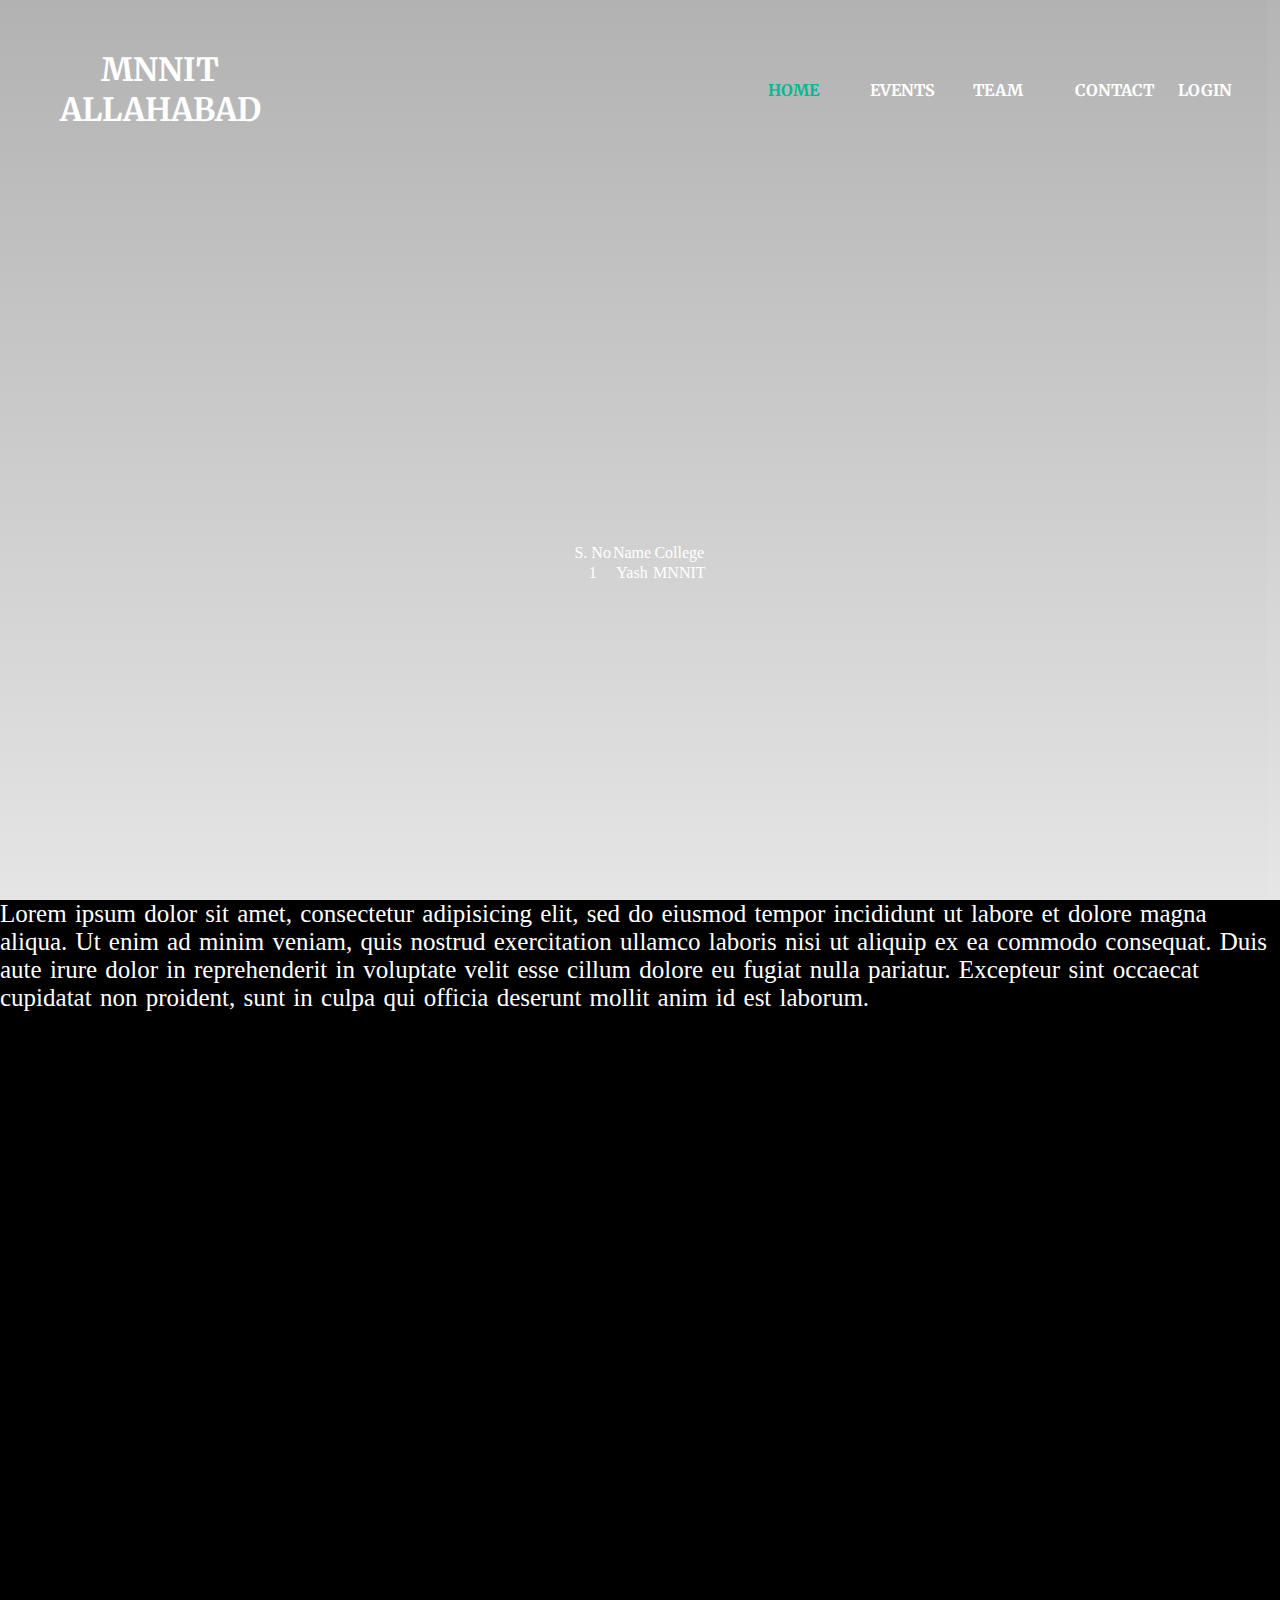
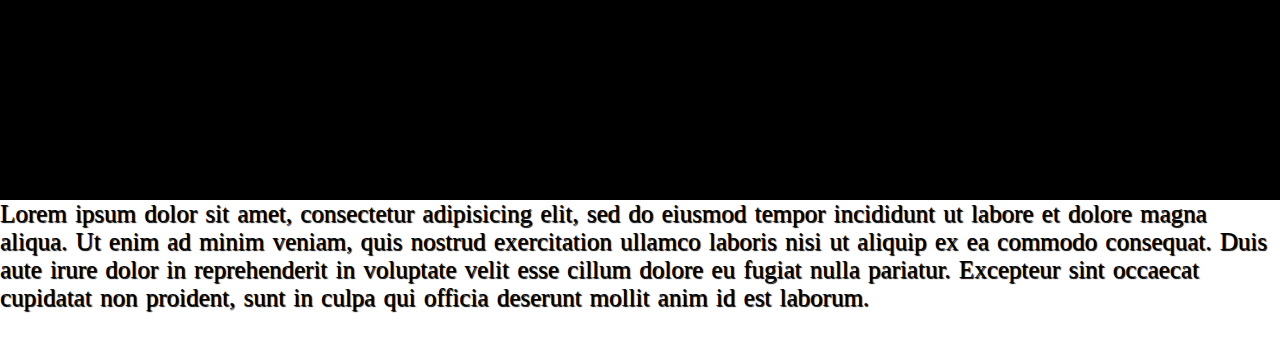
==== campus.html @ 3068a61d "campusambassador page added (basic)" ====
<!DOCTYPE html>
<html lang="en" dir="ltr">
  <head>
    <meta charset="utf-8">
    <meta name="viewport" content="width=device-width,initial-scale=1.0">
    <link rel="stylesheet" href="css/style.css">
    <link rel="stylesheet" href="css/homepage.css">
    <link rel="stylesheet" href="https://cdnjs.cloudflare.com/ajax/libs/animate.css/4.1.1/animate.min.css"/>
    <link href="https://fonts.googleapis.com/css2?family=Merriweather:wght@700&display=swap" rel="stylesheet">
    <link href="https://fonts.googleapis.com/css2?family=Sansita+Swashed:wght@600&display=swap" rel="stylesheet">
    <link rel="stylesheet" href="https://cdnjs.cloudflare.com/ajax/libs/font-awesome/4.7.0/css/font-awesome.min.css">
  <title></title>
  </head>
  <body>
    <div id="progressbar"></div>
    <div id="scrollPath"></div>
    <header>
      <div class="home">
        <nav>
        <div class="logo"><h1 class='animate__animated animate__heartBeat'>MNNIT Allahabad</h1></div>
        <div class="menu">
            <a href="homepage.html">Home</a>
            <a href="events.html">Events</a>
            <a href="#">Team</a>
            <a href="contactus.html">Contact</a>
            <a href="login.html">Login</a>
        </div>
        </nav>
        <main>
          <section>
            <table>
              <thead>
                <tr>
                  <td>S. No</td>
                  <td>Name</td>
                  <td>College</td>
                </tr>
              </thead>
              <tbody>
                <tr>
                  <td>1</td>
                  <td>Yash</td>
                  <td>MNNIT</td>
                </tr>
              </tbody>
            </table>
          </section>
        </main>
      </div>
    </header>

    <section>
      <div class="part2">
        <p>Lorem ipsum dolor sit amet, consectetur adipisicing elit, sed do eiusmod tempor incididunt ut labore et dolore magna aliqua. Ut enim ad minim veniam, quis nostrud exercitation ullamco laboris nisi ut aliquip ex ea commodo consequat. Duis aute irure dolor in reprehenderit in voluptate velit esse cillum dolore eu fugiat nulla pariatur. Excepteur sint occaecat cupidatat non proident, sunt in culpa qui officia deserunt mollit anim id est laborum.</p>
      </div>
    </section>
    <section>
      <div class="part3">
        <p>Lorem ipsum dolor sit amet, consectetur adipisicing elit, sed do eiusmod tempor incididunt ut labore et dolore magna aliqua. Ut enim ad minim veniam, quis nostrud exercitation ullamco laboris nisi ut aliquip ex ea commodo consequat. Duis aute irure dolor in reprehenderit in voluptate velit esse cillum dolore eu fugiat nulla pariatur. Excepteur sint occaecat cupidatat non proident, sunt in culpa qui officia deserunt mollit anim id est laborum.</p>
      </div>
    </section>
  </body>
  <script type="text/javascript" src="js/index.js"></script>
</html>
---- css/style.css ----
*{
  margin: 0;
  padding: 0;
  box-sizing: border-box;
}

nav{
  width: 100%;
  height:20vh;
  color: white;
  display: flex;
  justify-content: space-between;
  align-items: center;
  text-transform: uppercase;
  font-family: 'Merriweather', serif;
  font-weight: 800;
}

nav .logo{
  width: 25%;
  text-align: center;
}

nav .menu{
  width: 40%;
  display: flex;
  justify-content: space-around;
}

nav .menu a{
  width: 25%;
  text-decoration: none;
  color: white;
  font-weight: bold;
}

::-webkit-scrollbar{
  width:0;
}

#scrollPath{
  position: fixed;
  top:0;
  right:0;
  width: 1%;;
  height: 100%;
  background: rgba(255,255,255,0.05);
  padding: 0;
  margin: 0;
}

#progressbar{
  position: fixed;
  top:0;
  right:0;
  width: 1%;
  background: linear-gradient(to top, #008aff,#00ffe7);
  animation: animate 5s linear infinite;
  padding: 0;
  margin: 0;
}

@keyframes animate{
  0%,100%{
    filter: hue-rotate(0deg);
  }
  50%{
    filter: hue-rotate(360deg);
  }
}

#progressbar:before{
  content: '';
  position: absolute;
  top: 0;
  left: 0;
  width: 100%;
  height: 100%;
  background: linear-gradient(to top, #008aff,#00ffe7);
  filter: blur(10px);
}

#progressbar:after{
  content: '';
  position: absolute;
  top: 0;
  left: 0;
  width: 100%;
  height: 100%;
  background: linear-gradient(to top, #008aff,#00ffe7);
  filter: blur(30px);
}

.spinner{
    width: 80px;
    height: 80px;

    border: 2px solid #f3f3f3;
    border-top:3px solid #f25a41;
    border-radius: 100%;

    position: absolute;
    top:0;
    bottom:0;
    left:0;
    right: 0;
    margin: auto;

    animation: spin 1s infinite linear;
}

@keyframes spin {
    from{
        transform: rotate(0deg);
    }to{
        transform: rotate(360deg);
    }
}

#overlay{
  height:100%;
  width:100%;
  background:rgba(0, 0, 0, 1);
  position:fixed;
  left:0;
  top:0;
 }


@media screen and (max-width: 756px){
  .btnone{
    visibility: hidden;
  }
  .btntwo{
    visibility: hidden;
  }
  section h1{
    font-size:10vw
  }
  .menu{
    visibility: hidden;
  }
}

@media screen and (min-width: 756px) {
  .phone{
    visibility: hidden;
  }
}
---- css/homepage.css ----
header .home{
  background-image: linear-gradient(rgba(0, 0, 0, 0.3),rgba(0, 0, 0, 0.1)), url(../assets/background.jpg);
  height: 100vh;
  width: 100%;
  background-size: cover;
  background-repeat: no-repeat;
}

nav .menu a:first-child{
  color: #00b894;
}

main{
  width: 100%;
  height:85vh;
  display: flex;
  justify-content: center;
  align-items: center;
  text-align: center;
  color: white;
}


section h3{
  font-size: 35px;
  font-family: 'Merriweather', serif;
  font-weight: 400;
  letter-spacing: 3px;
  text-shadow: 1px 1px 2px black;
}

section h1{
  margin: 30px 0 20px 0;
  font-family: 'Sansita Swashed', cursive;
  font-size: 55px;
  font-weight: 850;
  text-shadow: 2px 1px 5px black;
  text-transform: uppercase;
}

section p{
  font-size: 25px;
  word-spacing: 2px;
  margin-bottom: 25px;
  text-shadow: 1px 1px 1px black;
}

section a{
  padding: 12px 30px;
  border-radius: 4px;
  outline: none;
  text-transform: uppercase;
  font-size: 13px;
  font-weight: 500;
  text-decoration: none;
  letter-spacing: 1px;
  color: white;
  transition: all 0.5s ease;
}

section .btnone{
  background: #00b894;
  color: white;
}

section .btnone:hover{
  background: white;
  color: black;
}

section .btntwo{
  background: white;
  color: black;
}

section .btntwo:hover{
  background: #00b894;
  color:white;
}

.change_content:after{
  content: '';
  animation: changetext 8s infinite linear;
  color: #00b894;
}

@keyframes changetext{
  0%{content:"Events";}
  20%{content:"Euphoria";}
  40%{content:"Pronites";}
  60%{content:"Speeches";}
  80%{content:"Dramatics";}
  100%{content:"Dramatics";}
}

#timer{
  padding: 12px 30px;
  border-radius: 4px;
  outline: none;
  text-transform: uppercase;
  font-size: 50px;
  font-weight: 500;
  letter-spacing: 1px;
  transition: all 0.5s ease;
  color: white;
}

section .part2{
  background: black;
  height: 100vh;
  width: 100%;
  color: white;
  background-size: cover;
  background-repeat: no-repeat;
}
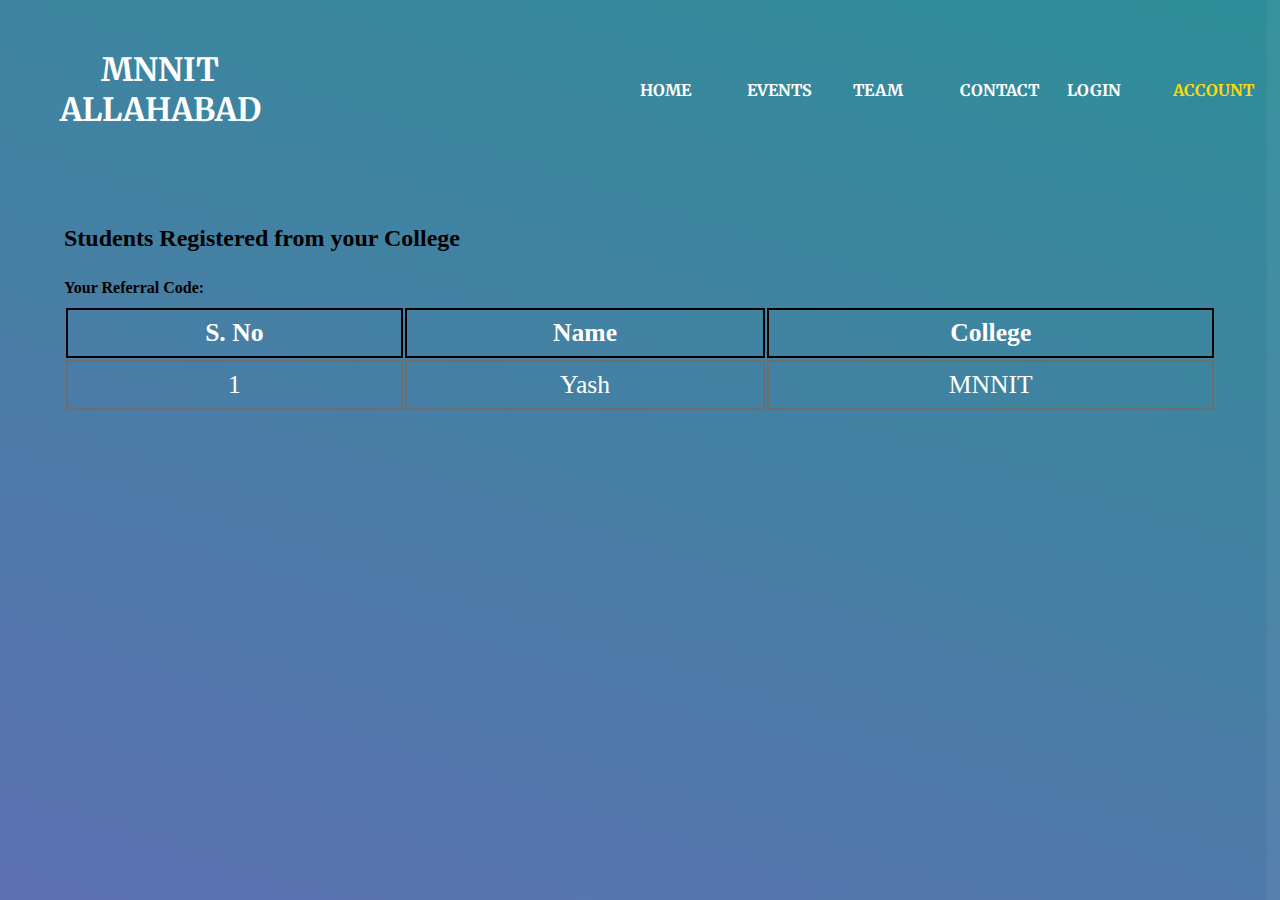
==== commit 527addb3: "basic styling added" ====
--- a/campus.html
+++ b/campus.html
@@ -4,7 +4,7 @@
     <meta charset="utf-8">
     <meta name="viewport" content="width=device-width,initial-scale=1.0">
     <link rel="stylesheet" href="css/style.css">
-    <link rel="stylesheet" href="css/homepage.css">
+    <link rel="stylesheet" href="css/campus.css">
     <link rel="stylesheet" href="https://cdnjs.cloudflare.com/ajax/libs/animate.css/4.1.1/animate.min.css"/>
     <link href="https://fonts.googleapis.com/css2?family=Merriweather:wght@700&display=swap" rel="stylesheet">
     <link href="https://fonts.googleapis.com/css2?family=Sansita+Swashed:wght@600&display=swap" rel="stylesheet">
@@ -15,7 +15,7 @@
     <div id="progressbar"></div>
     <div id="scrollPath"></div>
     <header>
-      <div class="home">
+      <div class="campus">
         <nav>
         <div class="logo"><h1 class='animate__animated animate__heartBeat'>MNNIT Allahabad</h1></div>
         <div class="menu">
@@ -24,16 +24,22 @@
             <a href="#">Team</a>
             <a href="contactus.html">Contact</a>
             <a href="login.html">Login</a>
+<!-- If user is normal user - show profile.html
+    If user is ambassador - show campus.html
+If user is admin - show admin.html -->
+            <a href="">Account</a>
         </div>
         </nav>
         <main>
           <section>
+            <h2>Students Registered from your College</h2>
+            <h4>Your Referral Code: </h4>
             <table>
               <thead>
                 <tr>
-                  <td>S. No</td>
-                  <td>Name</td>
-                  <td>College</td>
+                  <th>S. No</th>
+                  <th>Name</th>
+                  <th>College</th>
                 </tr>
               </thead>
               <tbody>
@@ -48,17 +54,6 @@
         </main>
       </div>
     </header>
-
-    <section>
-      <div class="part2">
-        <p>Lorem ipsum dolor sit amet, consectetur adipisicing elit, sed do eiusmod tempor incididunt ut labore et dolore magna aliqua. Ut enim ad minim veniam, quis nostrud exercitation ullamco laboris nisi ut aliquip ex ea commodo consequat. Duis aute irure dolor in reprehenderit in voluptate velit esse cillum dolore eu fugiat nulla pariatur. Excepteur sint occaecat cupidatat non proident, sunt in culpa qui officia deserunt mollit anim id est laborum.</p>
-      </div>
-    </section>
-    <section>
-      <div class="part3">
-        <p>Lorem ipsum dolor sit amet, consectetur adipisicing elit, sed do eiusmod tempor incididunt ut labore et dolore magna aliqua. Ut enim ad minim veniam, quis nostrud exercitation ullamco laboris nisi ut aliquip ex ea commodo consequat. Duis aute irure dolor in reprehenderit in voluptate velit esse cillum dolore eu fugiat nulla pariatur. Excepteur sint occaecat cupidatat non proident, sunt in culpa qui officia deserunt mollit anim id est laborum.</p>
-      </div>
-    </section>
   </body>
   <script type="text/javascript" src="js/index.js"></script>
 </html>
--- a/css/style.css
+++ b/css/style.css
@@ -21,8 +21,13 @@
   text-align: center;
 }
 
+nav .logo a{
+  text-decoration: none;
+  color: white;
+}
+
 nav .menu{
-  width: 40%;
+  width: 50%;
   display: flex;
   justify-content: space-around;
 }
@@ -140,10 +145,51 @@
   .menu{
     visibility: hidden;
   }
-}
-
-@media screen and (min-width: 756px) {
-  .phone{
+  #scrollbar{
+    visibility: hidden;
+  }
+  #progressbar{
     visibility: hidden;
   }
 }
+
+@media screen and (max-width: 600px) {
+  .text{
+    font-size: 5vw;
+  }
+}
+
+.spinner{
+    width: 80px;
+    height: 80px;
+
+    border: 2px solid #f3f3f3;
+    border-top:3px solid #f25a41;
+    border-radius: 100%;
+
+    position: absolute;
+    top:0;
+    bottom:0;
+    left:0;
+    right: 0;
+    margin: auto;
+
+    animation: spin 1s infinite linear;
+}
+
+@keyframes spin {
+    from{
+        transform: rotate(0deg);
+    }to{
+        transform: rotate(360deg);
+    }
+}
+
+#overlay{
+  height:100%;
+  width:100%;
+  background:rgba(0, 0, 0, 1);
+  position:fixed;
+  left:0;
+  top:0;
+ }
--- a/css/campus.css
+++ b/css/campus.css
@@ -0,0 +1,92 @@
+header .campus{
+  height: 100vh;
+  width: 100%;
+  background-size: cover;
+  background-repeat: no-repeat;
+}
+
+nav .menu a:nth-child(6){
+  color: #fada0a;
+}
+
+header h2{
+  margin-left: auto;
+  margin-right: auto;
+  width: 90%;
+  padding-bottom: 3vh;
+  padding-top: 5vh;
+}
+
+header h4{
+  margin-left: auto;
+  margin-right: auto;
+  width: 90%;
+  padding-bottom: 1vh;
+
+}
+
+table{
+  margin-left: auto;
+  margin-right: auto;
+  font-size: 2vw;
+  width: 90%;
+  transition: all 0.5s ease;
+
+}
+
+th{
+  border: 2.5px solid black;
+  padding: 0.5rem;
+  color: white;
+  justify-content: center;
+  align-items: center;
+}
+
+td{
+  border: 2.5px solid #6e6e6e;
+  padding: 0.5rem;
+  color: white;
+  justify-content: center;
+  align-items: center;
+  text-align: center;
+}
+
+td:hover{
+  background: #00b894;
+  color:white;
+  border: 2.5px solid black;
+}
+
+th:hover{
+  background: #cc80ff;
+}
+
+
+body{
+    background: linear-gradient(198deg, #00aa7f, #c134e7);
+    background-size: 400% 400%;
+    -webkit-animation: AnimationName 27s ease infinite;
+    -moz-animation: AnimationName 27s ease infinite;
+    -o-animation: AnimationName 27s ease infinite;
+    animation: AnimationName 27s ease infinite;
+}
+@-webkit-keyframes AnimationName {
+    0%{background-position:14% 0%}
+    50%{background-position:87% 100%}
+    100%{background-position:14% 0%}
+}
+@-moz-keyframes AnimationName {
+    0%{background-position:14% 0%}
+    50%{background-position:87% 100%}
+    100%{background-position:14% 0%}
+}
+@-o-keyframes AnimationName {
+    0%{background-position:14% 0%}
+    50%{background-position:87% 100%}
+    100%{background-position:14% 0%}
+}
+@keyframes AnimationName {
+    0%{background-position:14% 0%}
+    50%{background-position:87% 100%}
+    100%{background-position:14% 0%}
+}
